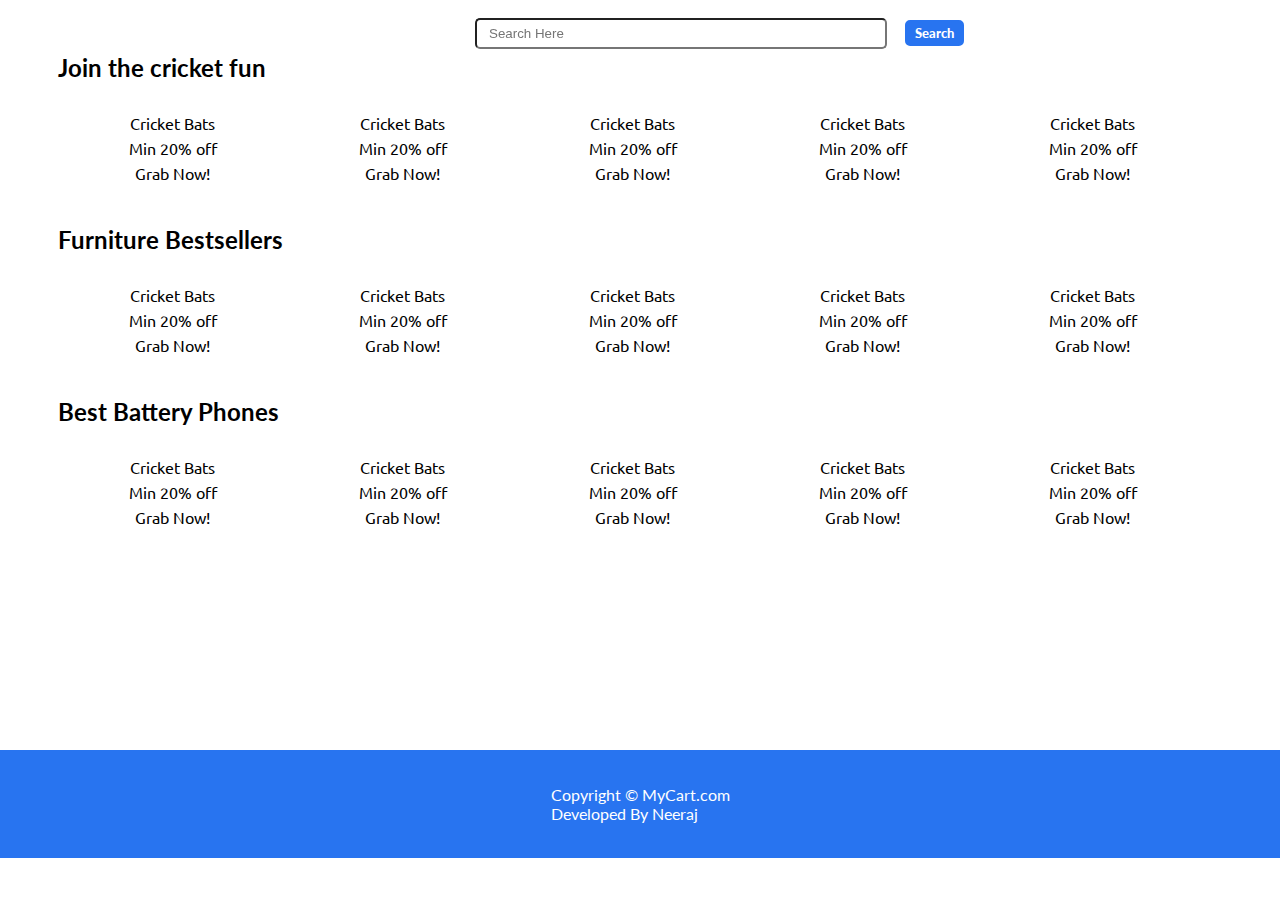
==== public/index.html @ dc1e430c "initial commit" ====
<!DOCTYPE html>
<html lang="en">

<head>
    <meta charset="UTF-8">
    <meta http-equiv="X-UA-Compatible" content="IE=edge">
    <meta name="viewport" content="width=device-width, initial-scale=1.0">
    <title>Sasta Flipkart</title>
<link rel="shortcut icon" type="image/jpg" href="img/flipkart-icon.png"/>

    <link rel="stylesheet" href="css/style.css">
    <link rel="stylesheet" href="css/utils.css">
    <link rel="stylesheet" href="css/responsive.css">
</head>

<body>
    <header>
        <nav class="nb">
            <div class="logo">
                <img src="img/logo.png" alt="">
            </div>
            <ul>
                <li><a href="index.html">Home</a></li>
                <li><a href="about.html">About</a></li>
                <li><a href="contact.html">Contact</a></li>

            </ul>
            <div class="search">
                <input type="text"  placeholder="Search Here">
                <button class="btn">Search</button>
            </div>
        </nav>
    </header>


    <main>
        <div class="container">
            <div class="slider">
                <img src="https://source.unsplash.com/1600x500/?shopping,ecommerce, mall" alt="">
            </div>

            <div class="card">
                <h2 class="my-2">Join the cricket fun</h2>
                <div class="cards">
                    <div class="card-item">
                        <img src="https://source.unsplash.com/160x160/?cricket,keeping" alt="" width="200px">
                        <div class="lines">
                            <p class="text-center my-1">Cricket Bats</p>
                            <p class="text-center my-1">Min 20% off</p>
                            <p class="text-center my-1">Grab Now!</p>
                        </div>
                    </div>

                    <div class="card-item">
                        <img src="https://source.unsplash.com/160x160/?cricket,gloves" alt="" width="200px">
                        <div class="lines">
                            <p class="text-center my-1">Cricket Bats</p>
                            <p class="text-center my-1">Min 20% off</p>
                            <p class="text-center my-1">Grab Now!</p>
                        </div>
                    </div>

                    <div class="card-item">
                        <img src="https://source.unsplash.com/160x160/?cricket,stumps" alt="" width="200px">
                        <div class="lines">
                            <p class="text-center my-1">Cricket Bats</p>
                            <p class="text-center my-1">Min 20% off</p>
                            <p class="text-center my-1">Grab Now!</p>
                        </div>
                    </div>

                    <div class="card-item">
                        <img src="https://source.unsplash.com/160x160/?cricket,ball" alt="" width="200px">
                        <div class="lines">
                            <p class="text-center my-1">Cricket Bats</p>
                            <p class="text-center my-1">Min 20% off</p>
                            <p class="text-center my-1">Grab Now!</p>
                        </div>
                    </div>

                    <div class="card-item">
                        <img src="https://source.unsplash.com/160x160/?cricket,bat" alt="" width="200px">
                        <div class="lines">
                            <p class="text-center my-1">Cricket Bats</p>
                            <p class="text-center my-1">Min 20% off</p>
                            <p class="text-center my-1">Grab Now!</p>
                        </div>
                    </div>
                    <div class="card-item">
                        <img src="https://source.unsplash.com/160x160/?cricket,bat,ball" alt="" width="200px">
                        <div class="lines">
                            <p class="text-center my-1">Cricket Bats</p>
                            <p class="text-center my-1">Min 20% off</p>
                            <p class="text-center my-1">Grab Now!</p>
                        </div>
                    </div>
                    <div class="card-item">
                        <img src="https://source.unsplash.com/160x160/?cricket,bat,boundary" alt="" width="200px">
                        <div class="lines">
                            <p class="text-center my-1">Cricket Bats</p>
                            <p class="text-center my-1">Min 20% off</p>
                            <p class="text-center my-1">Grab Now!</p>
                        </div>
                    </div>
                    <div class="card-item">
                        <img src="https://source.unsplash.com/160x160/?bat,pad" alt="" width="200px">
                        <div class="lines">
                            <p class="text-center my-1">Cricket Bats</p>
                            <p class="text-center my-1">Min 20% off</p>
                            <p class="text-center my-1">Grab Now!</p>
                        </div>
                    </div>
                </div>
            </div>

            <div class="card">
                <h2 class="my-2">Furniture Bestsellers</h2>
                <div class="cards">
                    <div class="card-item">
                        <img src="https://source.unsplash.com/160x160/?furniture" alt="" width="200px">
                        <div class="lines">
                            <p class="text-center my-1">Cricket Bats</p>
                            <p class="text-center my-1">Min 20% off</p>
                            <p class="text-center my-1">Grab Now!</p>
                        </div>
                    </div>

                    <div class="card-item">
                        <img src="https://source.unsplash.com/160x160/?furniture,wood" alt="" width="200px">
                        <div class="lines">
                            <p class="text-center my-1">Cricket Bats</p>
                            <p class="text-center my-1">Min 20% off</p>
                            <p class="text-center my-1">Grab Now!</p>
                        </div>
                    </div>

                    <div class="card-item">
                        <img src="https://source.unsplash.com/160x160/?wood,stumps" alt="" width="200px">
                        <div class="lines">
                            <p class="text-center my-1">Cricket Bats</p>
                            <p class="text-center my-1">Min 20% off</p>
                            <p class="text-center my-1">Grab Now!</p>
                        </div>
                    </div>

                    <div class="card-item">
                        <img src="https://source.unsplash.com/160x160/?sofa" alt="" width="200px">
                        <div class="lines">
                            <p class="text-center my-1">Cricket Bats</p>
                            <p class="text-center my-1">Min 20% off</p>
                            <p class="text-center my-1">Grab Now!</p>
                        </div>
                    </div>

                    <div class="card-item">
                        <img src="https://source.unsplash.com/160x160/?chair" alt="" width="200px">
                        <div class="lines">
                            <p class="text-center my-1">Cricket Bats</p>
                            <p class="text-center my-1">Min 20% off</p>
                            <p class="text-center my-1">Grab Now!</p>
                        </div>
                    </div>
                    <div class="card-item">
                        <img src="https://source.unsplash.com/160x160/?dining,chair" alt="" width="200px">
                        <div class="lines">
                            <p class="text-center my-1">Cricket Bats</p>
                            <p class="text-center my-1">Min 20% off</p>
                            <p class="text-center my-1">Grab Now!</p>
                        </div>
                    </div>
                    <div class="card-item">
                        <img src="https://source.unsplash.com/160x160/?cricket,bat" alt="" width="200px">
                        <div class="lines">
                            <p class="text-center my-1">Cricket Bats</p>
                            <p class="text-center my-1">Min 20% off</p>
                            <p class="text-center my-1">Grab Now!</p>
                        </div>
                    </div>
                    <div class="card-item">
                        <img src="https://source.unsplash.com/160x160/?cricket,bat" alt="" width="200px">
                        <div class="lines">
                            <p class="text-center my-1">Cricket Bats</p>
                            <p class="text-center my-1">Min 20% off</p>
                            <p class="text-center my-1">Grab Now!</p>
                        </div>
                    </div>
                </div>
            </div>

            <div class="card">
                <h2 class="my-2">Best Battery Phones</h2>
                <div class="cards">
                    <div class="card-item">
                        <img src="https://source.unsplash.com/160x160/?phone,battery" alt="" width="200px">
                        <div class="lines">
                            <p class="text-center my-1">Cricket Bats</p>
                            <p class="text-center my-1">Min 20% off</p>
                            <p class="text-center my-1">Grab Now!</p>
                        </div>
                    </div>

                    <div class="card-item">
                        <img src="https://source.unsplash.com/160x160/?battery,mobile" alt="" width="200px">
                        <div class="lines">
                            <p class="text-center my-1">Cricket Bats</p>
                            <p class="text-center my-1">Min 20% off</p>
                            <p class="text-center my-1">Grab Now!</p>
                        </div>
                    </div>

                    <div class="card-item">
                        <img src="https://source.unsplash.com/160x160/?mobile,phone" alt="" width="200px">
                        <div class="lines">
                            <p class="text-center my-1">Cricket Bats</p>
                            <p class="text-center my-1">Min 20% off</p>
                            <p class="text-center my-1">Grab Now!</p>
                        </div>
                    </div>

                    <div class="card-item">
                        <img src="https://source.unsplash.com/160x160/?phone" alt="" width="200px">
                        <div class="lines">
                            <p class="text-center my-1">Cricket Bats</p>
                            <p class="text-center my-1">Min 20% off</p>
                            <p class="text-center my-1">Grab Now!</p>
                        </div>
                    </div>

                    <div class="card-item">
                        <img src="https://source.unsplash.com/160x160/?phone,cable" alt="" width="200px">
                        <div class="lines">
                            <p class="text-center my-1">Cricket Bats</p>
                            <p class="text-center my-1">Min 20% off</p>
                            <p class="text-center my-1">Grab Now!</p>
                        </div>
                    </div>
                    <div class="card-item">
                        <img src="https://source.unsplash.com/160x160/?phone,charging" alt="" width="200px">
                        <div class="lines">
                            <p class="text-center my-1">Cricket Bats</p>
                            <p class="text-center my-1">Min 20% off</p>
                            <p class="text-center my-1">Grab Now!</p>
                        </div>
                    </div>
                    <div class="card-item">
                        <img src="https://source.unsplash.com/160x160/?mobile" alt="" width="200px">
                        <div class="lines">
                            <p class="text-center my-1">Cricket Bats</p>
                            <p class="text-center my-1">Min 20% off</p>
                            <p class="text-center my-1">Grab Now!</p>
                        </div>
                    </div>
                    <div class="card-item">
                        <img src="https://source.unsplash.com/160x160/?telephone" alt="" width="200px">
                        <div class="lines">
                            <p class="text-center my-1">Cricket Bats</p>
                            <p class="text-center my-1">Min 20% off</p>
                            <p class="text-center my-1">Grab Now!</p>
                        </div>
                    </div>
                </div>
            </div>
        </div>
    </main>

    <footer class="flex-all-center">
<ul>
    <li><p class="p1">Copyright &copy; MyCart.com</p></li>
    <li><p>Developed By Neeraj</p></li>
</ul>
        
    
        
    </footer>

</body>

</html>
---- public/css/style.css ----
@import url('https://fonts.googleapis.com/css2?family=Lato:wght@300&display=swap');
@import url('https://fonts.googleapis.com/css2?family=Ubuntu:wght@300&display=swap');
:root {
    --main-bg-color: #2874f0;
  }

*{
    padding: 0;
    margin: 0;
}
header{
    background: var(--main-bg-color); 
    font-family: 'Lato', sans-serif;
}

nav{
    display: flex;
 
}
.nb{
    position: fixed;
    top: 4px;
}

.logo{
    display: flex;
    align-items: center;
}

.logo img{
    width: 88px;
    padding: 0 25px;
}

nav ul{
    height: 58px;
    display: flex;
    justify-content: flex-start;
    align-items: center;
}

nav ul li{
    list-style: none; 
    padding: 0 23px;
}

nav ul li a{
    color: white;
    text-decoration: none;
}

nav ul li a:hover{ 
    font-weight: bolder;
}

.search{
    display: flex;
    align-items: center;
}

.search input{
    width: 30vw;
    height: 27px;
    border-radius: 5px;
    margin: 0 16px 0 56px;
    padding:0 12px;
}

.search button{
    font-family: 'Lato', sans-serif;
    font-weight: 900;
}

.slider{ 
    display: flex;
    align-items: flex-end;
    justify-content: center;
    overflow: hidden;
    margin: 16px auto;
}

.card{
    max-width: 91vw;
    margin: 37px auto;
    font-family: 'Ubuntu', sans-serif;
}

.cards{
    display: flex; 
    overflow: hidden;
}

.card-item{
    display: inline-flex;
    justify-content: center;
    flex-direction: column;
    margin: 0 15px;
}

.card h2{
    font-family: 'Lato', sans-serif;
}

.container{
    min-height: calc(100vh - 58px - 12vh);
}

footer{
    height: 12vh;
    background-color: var(--main-bg-color); 
    color: white;
    font-family: 'Lato', sans-serif;
}
footer li{
    list-style: none;
}
---- public/css/utils.css ----
.flex-all-center{
    display: flex;
    justify-content: center;
    align-items: center;
}

.btn{
    padding: 5px 10px;
    color: white;
    background: var(--main-bg-color);
    border: 2px solid white;
    border-radius: 7px;
    cursor: pointer; 
}

.my-1{
    margin: 5px 0;
}

.my-2{
    margin: 26px 0;
}

.text-center{
    text-align: center;
}
---- public/css/responsive.css ----
@media screen and (max-width:1000px){

nav{
    flex-direction: column;
}
.logo{
    justify-content: center;
    margin: 12px 0;
}
nav ul{
    justify-content: center;
}
.search{
    justify-content: center;
}
.search input{
    margin: 12px 16px;
}
nav ul {
    height: 34px;
}
.slider{
    height: 23vh;
}
.card-item img{
    width: 140px;
}

}

@media screen and (max-width:300px){
    .card-item{
        margin: 0 15px;

    }
}
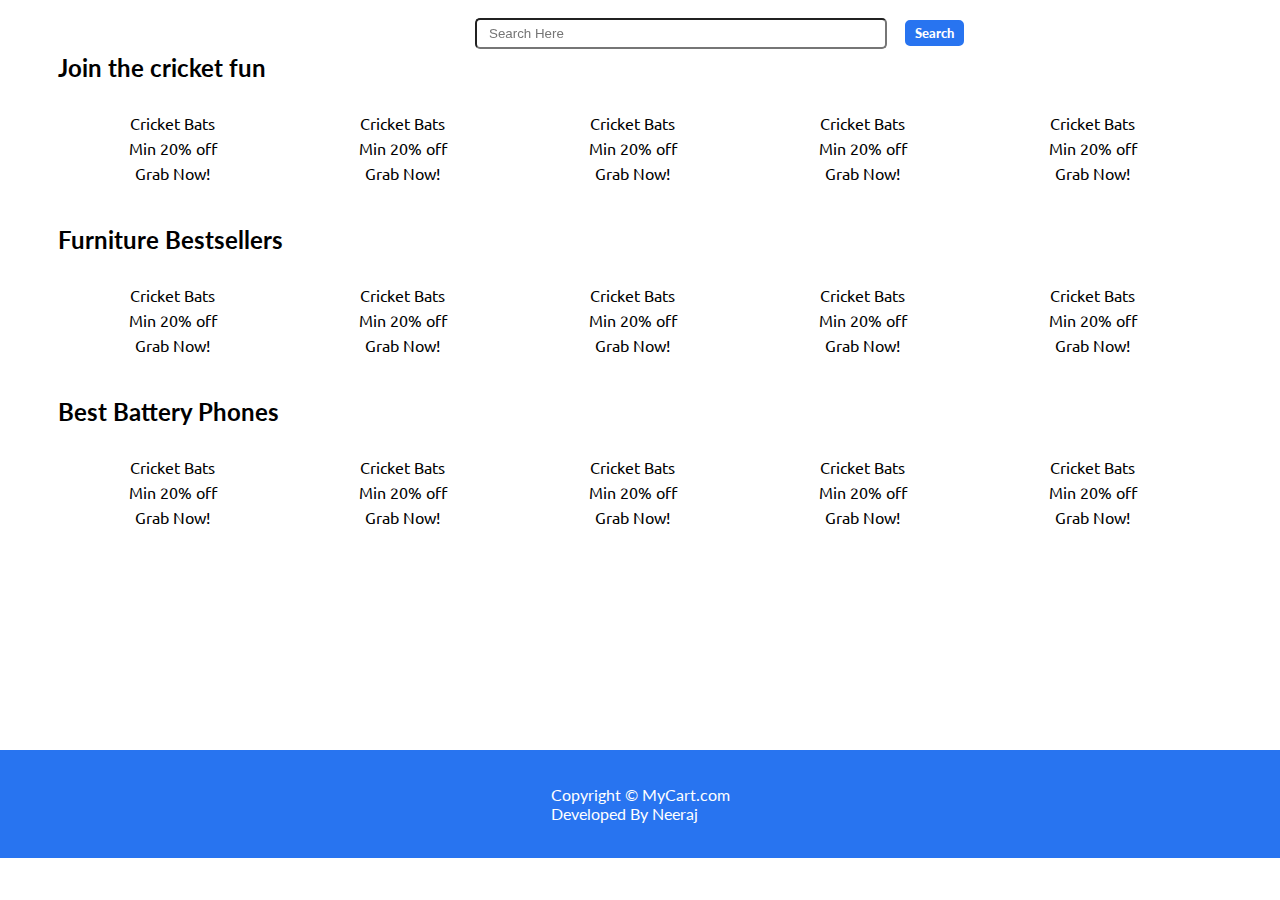
==== commit 6b300bb2: "Changed app title" ====
--- a/public/index.html
+++ b/public/index.html
@@ -5,7 +5,7 @@
     <meta charset="UTF-8">
     <meta http-equiv="X-UA-Compatible" content="IE=edge">
     <meta name="viewport" content="width=device-width, initial-scale=1.0">
-    <title>Sasta Flipkart</title>
+    <title>Sasta Flipkart - Aka Neeraj</title>
 <link rel="shortcut icon" type="image/jpg" href="img/flipkart-icon.png"/>
 
     <link rel="stylesheet" href="css/style.css">
